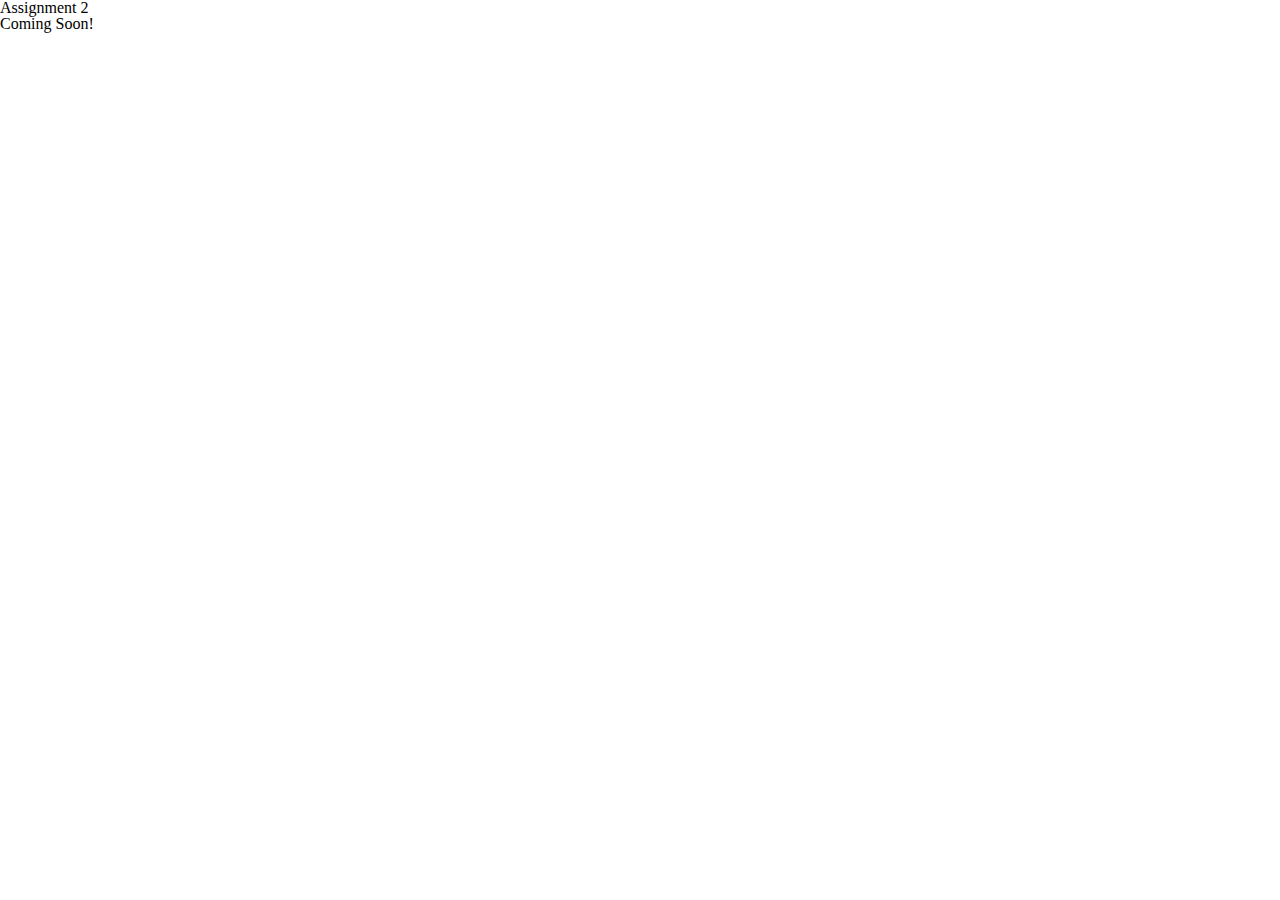
==== hw2.html @ ad25e87b "finished creating placeholder pages for HWs 2-8" ====
<!DOCTYPE html>
<html lang="en">
<head>
	<!-- meta tags -->
  	<meta charset="UTF-8">
	<meta name="description" content="CNIT 133 Homework 2 page">
	<meta name="keywords" content="HTML,CSS">
	<meta name="author" content="Mark BIhag">
	<meta name="viewport" content="width=device-width, initial-scale=1.0">
	<!-- css links -->
	<link rel="stylesheet" type="text/css" href="assets/css/reset.css">
	<link rel="stylesheet" href="https://stackpath.bootstrapcdn.com/bootstrap/4.1.3/css/bootstrap.min.css" integrity="sha384-MCw98/SFnGE8fJT3GXwEOngsV7Zt27NXFoaoApmYm81iuXoPkFOJwJ8ERdknLPMO" crossorigin="anonymous">
	<link rel="stylesheet" type="text/css" href="assets/css/main.css">
	
	<title>CNIT 133 Homework 2</title>
</head>
<body>
	<header class="container">
		<section class="jumbotron">
			<h1>Assignment 2</h1>
			<small>Coming Soon!</small>
		</section>
	</header>
</body>
</html>
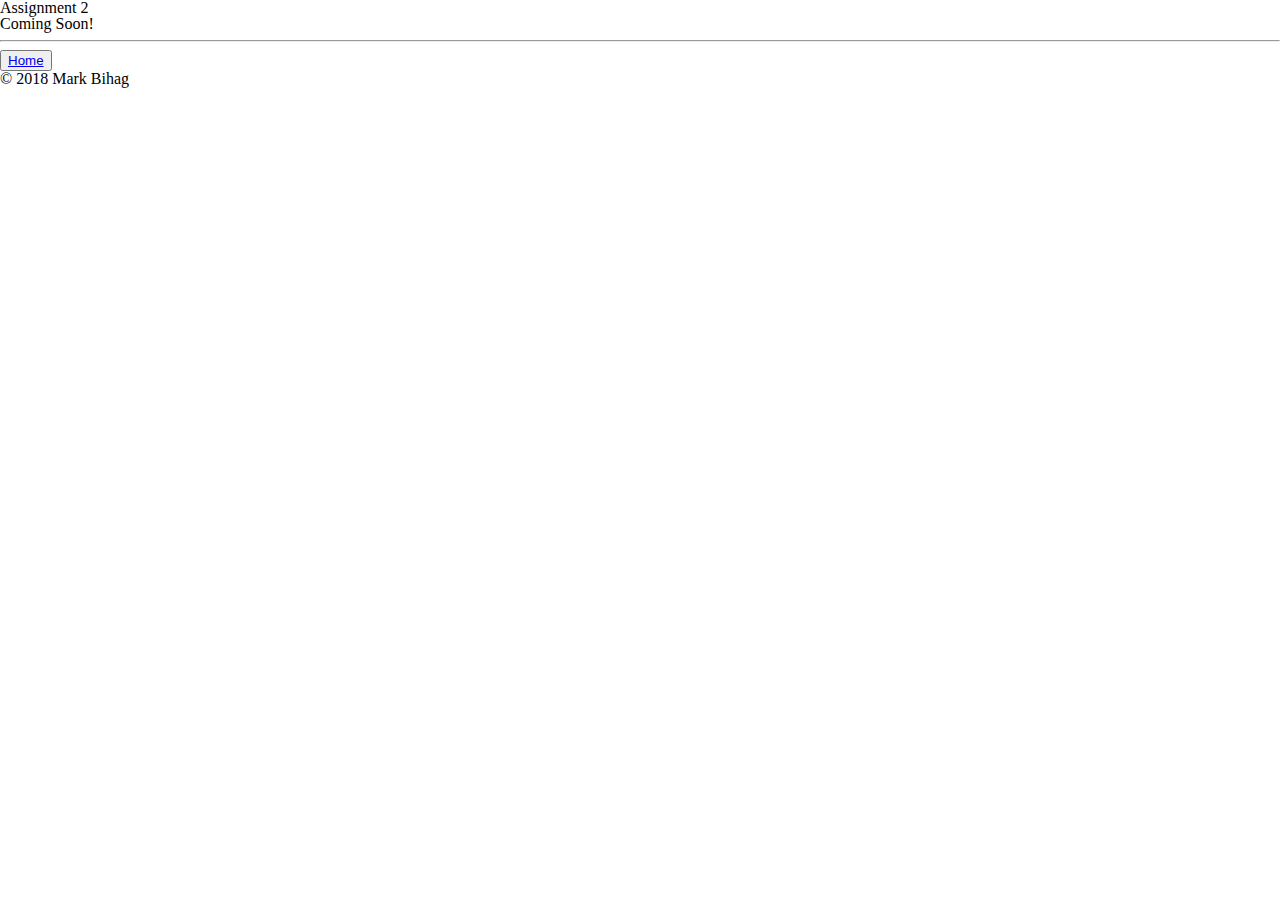
==== commit 5d2328a7: "completed basic html" ====
--- a/hw2.html
+++ b/hw2.html
@@ -5,21 +5,25 @@
   	<meta charset="UTF-8">
 	<meta name="description" content="CNIT 133 Homework 2 page">
 	<meta name="keywords" content="HTML,CSS">
-	<meta name="author" content="Mark BIhag">
+	<meta name="author" content="Mark Bihag">
 	<meta name="viewport" content="width=device-width, initial-scale=1.0">
 	<!-- css links -->
 	<link rel="stylesheet" type="text/css" href="assets/css/reset.css">
 	<link rel="stylesheet" href="https://stackpath.bootstrapcdn.com/bootstrap/4.1.3/css/bootstrap.min.css" integrity="sha384-MCw98/SFnGE8fJT3GXwEOngsV7Zt27NXFoaoApmYm81iuXoPkFOJwJ8ERdknLPMO" crossorigin="anonymous">
 	<link rel="stylesheet" type="text/css" href="assets/css/main.css">
 	
-	<title>CNIT 133 Homework 2</title>
+	<title>CNIT 133A</title>
 </head>
-<body>
+<body class="text-center">
 	<header class="container">
 		<section class="jumbotron">
 			<h1>Assignment 2</h1>
 			<small>Coming Soon!</small>
+			<hr>
+			<button class="btn"><a href="index.html">Home</a></button>
 		</section>
 	</header>
+
+	<footer> © 2018 Mark Bihag</footer>
 </body>
 </html>